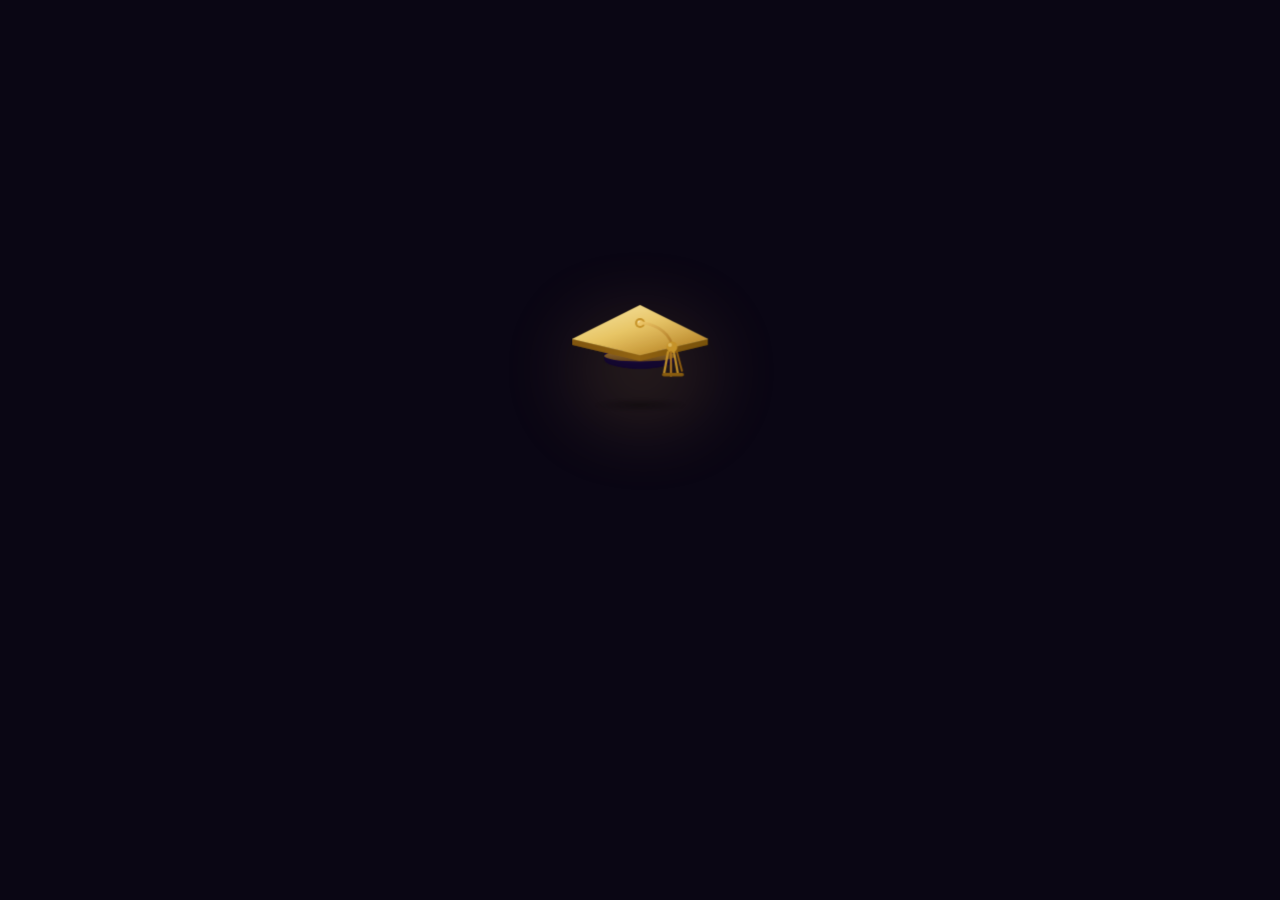
==== pages/ending.html @ 3f650e3c "second commit" ====
<!DOCTYPE html>
<html lang="en">
<head>
  <meta charset="UTF-8">
  <meta name="viewport" content="width=device-width, initial-scale=1.0, maximum-scale=1.0, user-scalable=no">
  <title>Congratulations, Ellen!!! 🎓</title>
  <link href="https://fonts.googleapis.com/css2?family=Playfair+Display:ital,wght@0,700;1,400&family=Dancing+Script:wght@600;700&family=Lato:wght@300;400&display=swap" rel="stylesheet">
  <style>
    *{margin:0;padding:0;box-sizing:border-box;}
    html,body{width:100%;height:100%;overflow:hidden;background:#0a0614;}

    /* ── BG ── */
    #bg{
      position:fixed;inset:0;z-index:0;
      background:#0a0614;
      transition:background 3.5s cubic-bezier(.4,0,.2,1);
    }
    #bg.lit{
      background:radial-gradient(ellipse at 50% 55%,#2d1454 0%,#180838 50%,#0a0614 100%);
    }
    /* soft light bloom behind cap */
    #bloom{
      position:fixed;left:50%;top:38%;
      transform:translate(-50%,-50%);
      width:340px;height:340px;border-radius:50%;
      background:radial-gradient(circle,rgba(180,120,255,.18) 0%,transparent 70%);
      opacity:0;transition:opacity 2s ease;
      pointer-events:none;z-index:1;
    }
    #bloom.on{opacity:1;}

    /* ── CANVAS ── */
    #canvas{position:fixed;inset:0;z-index:2;pointer-events:none;}

    /* ── STAGE ── */
    #stage{
      position:fixed;inset:0;z-index:3;
      display:flex;flex-direction:column;
      align-items:center;justify-content:center;
      gap:32px;
    }

    /* ── CAP WRAPPER ── */
    #cap-wrap{
      opacity:0;
      will-change:transform,opacity;
      filter:drop-shadow(0 28px 48px rgba(200,150,80,.45));
    }
    #cap-svg{display:block;width:160px;height:160px;}

    /* idle hover after landing */
    #cap-wrap.hover{
      animation:capFloat 3.8s ease-in-out infinite;
    }
    @keyframes capFloat{
      0%,100%{transform:translateY(0px) rotate(0deg);}
      50%     {transform:translateY(-12px) rotate(2deg);}
    }

    /* tassel swing */
    #tassel{transform-origin:70px 46px;}
    #tassel.swing{animation:tSwing 1.6s cubic-bezier(.36,.07,.19,.97) 2.5;}
    @keyframes tSwing{
      0%  {transform:rotate(0deg);}
      20% {transform:rotate(20deg);}
      50% {transform:rotate(-16deg);}
      80% {transform:rotate(10deg);}
      100%{transform:rotate(0deg);}
    }

    /* ── TEXT ── */
    #text-block{
      text-align:center;padding:0 28px;
      display:flex;flex-direction:column;align-items:center;gap:10px;
      opacity:0;transform:translateY(30px);
      transition:opacity 1.6s cubic-bezier(.22,1,.36,1),
                 transform 1.6s cubic-bezier(.22,1,.36,1);
    }
    #text-block.show{opacity:1;transform:translateY(0);}

    .line1{
      font-family:'Playfair Display',serif;
      font-size:clamp(26px,6.5vw,44px);
      font-weight:700;color:#fdf6ec;
      letter-spacing:.5px;line-height:1.15;
      text-shadow:0 2px 40px rgba(200,150,80,.35);
    }
    .line1 span{
      font-style:italic;
      background:linear-gradient(100deg,#f5d878,#c9952a,#e0a0e8);
      -webkit-background-clip:text;-webkit-text-fill-color:transparent;
      background-clip:text;
    }
    .line2{
      font-family:'Dancing Script',cursive;
      font-size:clamp(18px,4.5vw,28px);
      font-weight:600;color:rgba(253,246,236,.78);
      opacity:0;transform:translateY(8px);
      transition:opacity 1.2s ease .5s,transform 1.2s ease .5s;
    }
    #text-block.show .line2{opacity:1;transform:translateY(0);}

    .divider{
      width:0;height:1px;
      background:linear-gradient(90deg,transparent,#c9952a,transparent);
      transition:width 1.2s cubic-bezier(.22,1,.36,1) .7s;
    }
    #text-block.show .divider{width:160px;}

    .line3{
      font-family:'Lato',sans-serif;font-weight:300;
      font-size:clamp(11px,2.5vw,13px);
      letter-spacing:4px;text-transform:uppercase;
      color:rgba(253,246,236,.35);
      opacity:0;transition:opacity 1s ease 1.2s;
    }
    #text-block.show .line3{opacity:1;}
  </style>
</head>
<body>
<div id="bg"></div>
<div id="bloom"></div>
<canvas id="canvas"></canvas>

<div id="stage">
  <div id="cap-wrap">
    <svg id="cap-svg" viewBox="0 0 160 160" xmlns="http://www.w3.org/2000/svg">
      <defs>
        <!-- Board top gradient -->
        <linearGradient id="gBoard" x1="0" y1="0" x2="1" y2="1">
          <stop offset="0%"   stop-color="#f8e080"/>
          <stop offset="45%"  stop-color="#e8c050"/>
          <stop offset="100%" stop-color="#b07820"/>
        </linearGradient>
        <!-- Board highlight (shine) -->
        <linearGradient id="gShine" x1="0" y1="0" x2=".6" y2="1">
          <stop offset="0%"  stop-color="rgba(255,255,255,.32)"/>
          <stop offset="100%" stop-color="rgba(255,255,255,0)"/>
        </linearGradient>
        <!-- Left side of board -->
        <linearGradient id="gLeft" x1="0" y1="0" x2="1" y2="0">
          <stop offset="0%"  stop-color="#7a5010"/>
          <stop offset="100%" stop-color="#a07018"/>
        </linearGradient>
        <!-- Right side of board -->
        <linearGradient id="gRight" x1="0" y1="0" x2="1" y2="0">
          <stop offset="0%"  stop-color="#9a6814"/>
          <stop offset="100%" stop-color="#6a4808"/>
        </linearGradient>
        <!-- Cap dome -->
        <radialGradient id="gDome" cx="42%" cy="30%" r="62%">
          <stop offset="0%"  stop-color="#3e2070"/>
          <stop offset="60%" stop-color="#220e48"/>
          <stop offset="100%" stop-color="#140830"/>
        </radialGradient>
        <!-- Dome band -->
        <linearGradient id="gBand" x1="0" y1="0" x2="0" y2="1">
          <stop offset="0%"  stop-color="#c9952a"/>
          <stop offset="100%" stop-color="#8a6010"/>
        </linearGradient>
        <!-- Tassel cord -->
        <linearGradient id="gCord" x1="0" y1="0" x2="1" y2="1">
          <stop offset="0%"  stop-color="#f0c96a"/>
          <stop offset="100%" stop-color="#b07820"/>
        </linearGradient>
        <!-- Shadow ellipse -->
        <radialGradient id="gShadow" cx="50%" cy="50%" r="50%">
          <stop offset="0%"  stop-color="rgba(0,0,0,.30)"/>
          <stop offset="100%" stop-color="rgba(0,0,0,0)"/>
        </radialGradient>
        <!-- Clip for board face -->
        <clipPath id="boardClip">
          <polygon points="80,28 148,62 80,78 12,62"/>
        </clipPath>
      </defs>

      <!-- ── SHADOW ── -->
      <ellipse cx="80" cy="128" rx="46" ry="7" fill="url(#gShadow)"/>

      <!-- ── DOME / CAP BODY ── -->
      <!-- back part visible below board -->
      <ellipse cx="80" cy="80" rx="36" ry="12" fill="#140830"/>
      <!-- main dome shape -->
      <path d="M44,78 Q44,50 80,48 Q116,50 116,78 L116,82 Q116,90 80,92 Q44,90 44,82 Z"
            fill="url(#gDome)"/>
      <!-- dome highlight -->
      <path d="M52,72 Q60,58 80,56 Q96,58 100,66"
            fill="none" stroke="rgba(255,255,255,.13)" stroke-width="5" stroke-linecap="round"/>

      <!-- gold band around dome -->
      <ellipse cx="80" cy="79" rx="36" ry="5.5" fill="url(#gBand)" opacity=".7"/>

      <!-- ── MORTARBOARD (flat board) ── -->
      <!-- right side depth panel -->
      <polygon points="80,78 148,62 148,68 80,84" fill="url(#gRight)"/>
      <!-- left side depth panel -->
      <polygon points="80,78 12,62 12,68 80,84"   fill="url(#gLeft)"/>
      <!-- front bottom edge -->
      <polygon points="12,68 80,84 148,68 148,62 80,78 12,62" fill="#8a5e10" opacity=".5"/>

      <!-- top face of board -->
      <polygon points="80,28 148,62 80,78 12,62" fill="url(#gBoard)"/>
      <!-- shine overlay on top face -->
      <polygon points="80,28 148,62 80,78 12,62" fill="url(#gShine)" clip-path="url(#boardClip)"/>
      <!-- subtle edge line -->
      <polygon points="80,28 148,62 80,78 12,62"
               fill="none" stroke="rgba(255,230,120,.25)" stroke-width=".8"/>

      <!-- ── BUTTON (centre top) ── -->
      <circle cx="80" cy="46" r="5"   fill="#c9952a"/>
      <circle cx="80" cy="46" r="3"   fill="#f0c96a"/>
      <circle cx="79" cy="45" r="1.2" fill="rgba(255,255,255,.55)"/>

      <!-- ── TASSEL ── -->
      <g id="tassel">
        <!-- cord from button, curves to right -->
        <path d="M80,46 C90,46 108,52 112,68"
              stroke="url(#gCord)" stroke-width="2.8" fill="none" stroke-linecap="round"/>
        <!-- knot ball -->
        <circle cx="112" cy="70" r="5.5" fill="#c9952a"/>
        <circle cx="110" cy="68" r="2"   fill="rgba(255,245,180,.4)"/>
        <!-- strands -->
        <line x1="108" y1="75" x2="104" y2="97" stroke="#c9952a" stroke-width="2.2" stroke-linecap="round"/>
        <line x1="111" y1="75" x2="111" y2="99" stroke="#b07820" stroke-width="2.2" stroke-linecap="round"/>
        <line x1="114" y1="75" x2="118" y2="97" stroke="#c9952a" stroke-width="2.2" stroke-linecap="round"/>
        <line x1="117" y1="75" x2="122" y2="94" stroke="#a06810" stroke-width="1.8" stroke-linecap="round"/>
        <!-- end bar -->
        <rect x="102" y="96" width="22" height="3.5" rx="1.8" fill="#8a5e10"/>
      </g>
    </svg>
  </div>

  <div id="text-block">
    <div class="line1">Congratulations,<br><span>Ellen!!!</span></div>
    <div class="divider"></div>
    <div class="line2">I'm so proud of you. ✨</div>
    
  </div>
</div>

<script src="https://cdnjs.cloudflare.com/ajax/libs/gsap/3.12.5/gsap.min.js"></script>
<script>
/* ════════════════════════════════
   PARTICLE SYSTEM
════════════════════════════════ */
const canvas = document.getElementById('canvas');
const ctx    = canvas.getContext('2d');
let W, H;
function resize(){ W = canvas.width = innerWidth; H = canvas.height = innerHeight; }
resize(); window.addEventListener('resize', resize);

const COLORS = [
  '#c084e8','#d4a0f5','#e8c0ff','#b06ad4',  // purples
  '#f5c6e8','#f0a0c8','#e87aaa','#ffc0d8',  // pinks / roses
  '#f8e080','#f0c96a','#e8aa40','#ffd060',  // golds
  '#ffffff','#fde8f8','#e8e0ff',             // whites / lavender
];

class Petal {
  constructor(fromBurst){
    this.fromBurst = fromBurst;
    this.init();
  }
  init(){
    if(this.fromBurst){
      this.x  = W/2 + (Math.random()-.5)*80;
      this.y  = H * .38;
      const ang = -Math.PI/2 + (Math.random()-.5)*Math.PI*.85;
      const spd = 5 + Math.random()*10;
      this.vx = Math.cos(ang)*spd;
      this.vy = Math.sin(ang)*spd - 2;
    } else {
      this.x  = Math.random()*W;
      this.y  = -20;
      this.vx = (Math.random()-.5)*1.8;
      this.vy = 1.4 + Math.random()*2.2;
    }
    this.color = COLORS[Math.floor(Math.random()*COLORS.length)];
    this.isPetal = Math.random() < .6;
    this.w = this.isPetal ? 5+Math.random()*9  : 4+Math.random()*6;
    this.h = this.isPetal ? this.w*2.2          : this.w*.5;
    this.rot   = Math.random()*Math.PI*2;
    this.rSpd  = (Math.random()-.5)*.14;
    this.wob   = Math.random()*Math.PI*2;
    this.wSpd  = .03+Math.random()*.04;
    this.grav  = .10+Math.random()*.08;
    this.alpha = 1;
    this.life  = 1;
    this.decay = .003+Math.random()*.004;
    this.alive = true;
  }
  step(){
    this.vy   += this.grav;
    this.wob  += this.wSpd;
    this.x    += this.vx + Math.sin(this.wob)*.7;
    this.y    += this.vy;
    this.rot  += this.rSpd;
    this.life -= this.decay;
    this.alpha = Math.max(0, this.life);
    if(this.y > H+40 || this.life <= 0) this.alive = false;
  }
  draw(){
    ctx.save();
    ctx.globalAlpha = this.alpha * .92;
    ctx.translate(this.x, this.y);
    ctx.rotate(this.rot);
    ctx.fillStyle = this.color;
    if(this.isPetal){
      ctx.beginPath();
      ctx.ellipse(0, 0, this.w*.38, this.h*.5, 0, 0, Math.PI*2);
      ctx.fill();
      ctx.strokeStyle = 'rgba(255,255,255,.18)';
      ctx.lineWidth = .6;
      ctx.beginPath();
      ctx.moveTo(0,-this.h*.45); ctx.lineTo(0,this.h*.45);
      ctx.stroke();
    } else {
      ctx.beginPath();
      ctx.roundRect(-this.w/2,-this.h/2,this.w,this.h,1);
      ctx.fill();
    }
    ctx.restore();
  }
}

let petals = [];
let rafRunning = false;
function renderLoop(){
  ctx.clearRect(0,0,W,H);
  petals = petals.filter(p=>p.alive);
  petals.forEach(p=>{p.step();p.draw();});
  if(petals.length > 0) requestAnimationFrame(renderLoop);
  else rafRunning = false;
}
function startRender(){
  if(!rafRunning){ rafRunning=true; requestAnimationFrame(renderLoop); }
}

function spawnBurst(n=150){
  for(let i=0;i<n;i++) setTimeout(()=>{petals.push(new Petal(true)); startRender();}, i*5);
}
function spawnDrift(n=90, dur=7000){
  for(let i=0;i<n;i++) setTimeout(()=>{petals.push(new Petal(false)); startRender();}, (i/n)*dur);
}

/* ════════════════════════════════
   GSAP SEQUENCE
════════════════════════════════ */
const bg       = document.getElementById('bg');
const bloom    = document.getElementById('bloom');
const capWrap  = document.getElementById('cap-wrap');
const tassel   = document.getElementById('tassel');
const textBlock= document.getElementById('text-block');

gsap.set(capWrap, { y:80, opacity:0, scale:.75 });

const tl = gsap.timeline({ delay:.4 });

/* 1 — cap floats in gently */
tl.to(capWrap, {
  y:0, opacity:1, scale:1,
  duration:1.1,
  ease:'power3.out',
})

/* 2 — tiny settle bob */
.to(capWrap, { y:-8, duration:.28, ease:'power1.out' })
.to(capWrap, { y:0,  duration:.28, ease:'power1.in'  })

/* 3 — bg fades to purple */
.add(()=>{ bg.classList.add('lit'); bloom.classList.add('on'); }, '-=.4')

/* 4 — BIG TOSS: cap launches upward */
.to(capWrap, {
  y: -H * .30,
  scale: 1.15,
  rotation: -10,
  duration: .62,
  ease: 'power2.out',
})

/* 5 — hang at peak (slow down) */
.to(capWrap, {
  y: -H * .32,
  scale: 1.18,
  rotation: -12,
  duration: .22,
  ease: 'power1.out',
})

/* 6 — burst + sparkles exactly at peak */
.add(()=>{
  spawnBurst(160);
})

/* 7 — fall back, overshoot */
.to(capWrap, {
  y: 14,
  scale: .96,
  rotation: 5,
  duration: .58,
  ease: 'power2.in',
})

/* 8 — bounce settle */
.to(capWrap, {
  y: -6,
  scale:1.02,
  rotation:-2,
  duration:.2,
  ease:'power2.out',
})
.to(capWrap, {
  y:0,
  scale:1,
  rotation:0,
  duration:.18,
  ease:'power2.inOut',
})

/* 9 — tassel swings, cap starts hovering */
.add(()=>{
  tassel.classList.add('swing');
  capWrap.classList.add('hover');
  spawnDrift(100, 8000);
})

/* 10 — text fades in */
.add(()=>{ textBlock.classList.add('show'); }, '+=.35');

</script>
</body>
</html>
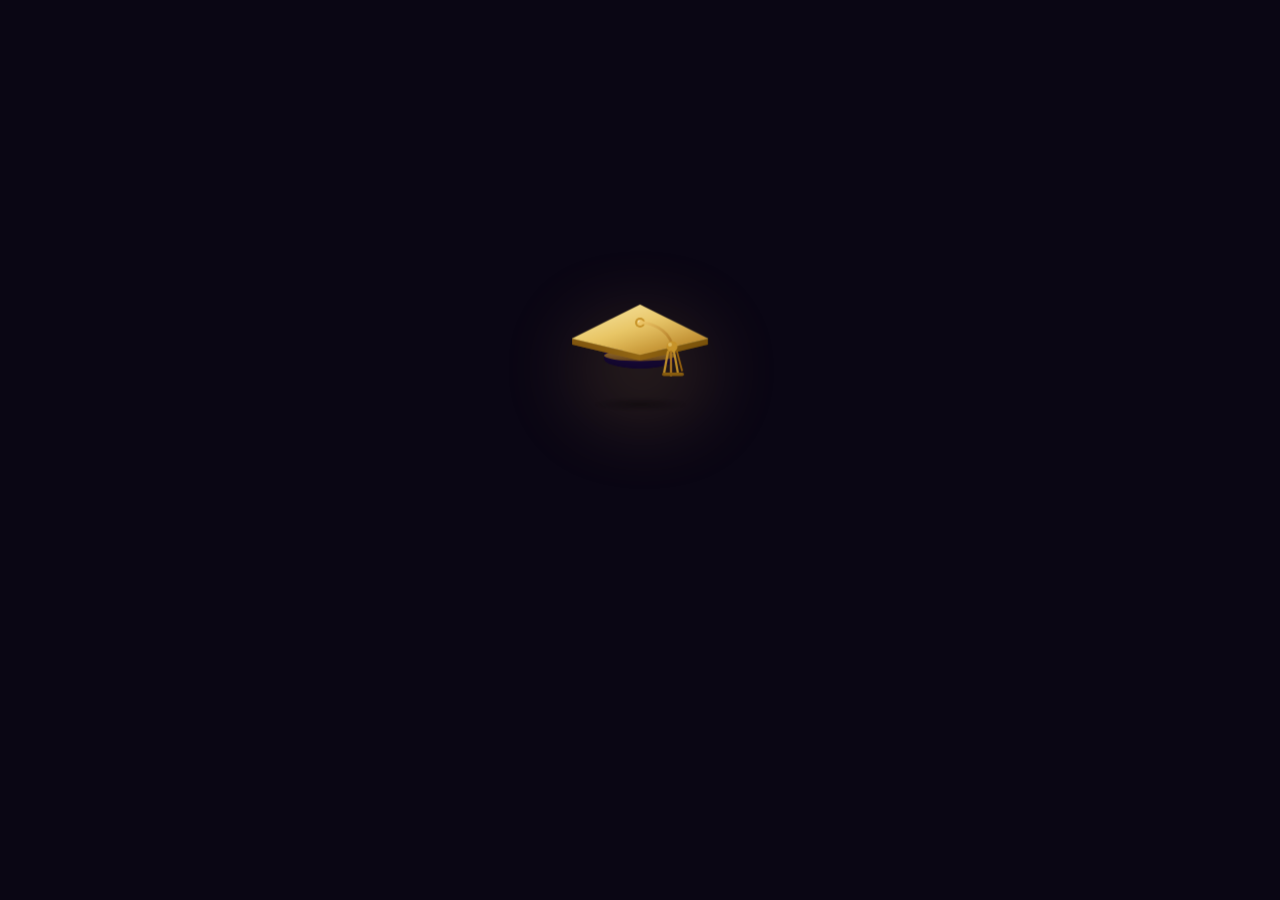
==== commit 73c9ccbd: "third" ====
--- a/pages/ending.html
+++ b/pages/ending.html
@@ -9,7 +9,6 @@
     *{margin:0;padding:0;box-sizing:border-box;}
     html,body{width:100%;height:100%;overflow:hidden;background:#0a0614;}
 
-    /* ── BG ── */
     #bg{
       position:fixed;inset:0;z-index:0;
       background:#0a0614;
@@ -18,7 +17,7 @@
     #bg.lit{
       background:radial-gradient(ellipse at 50% 55%,#2d1454 0%,#180838 50%,#0a0614 100%);
     }
-    /* soft light bloom behind cap */
+
     #bloom{
       position:fixed;left:50%;top:38%;
       transform:translate(-50%,-50%);
@@ -29,10 +28,8 @@
     }
     #bloom.on{opacity:1;}
 
-    /* ── CANVAS ── */
     #canvas{position:fixed;inset:0;z-index:2;pointer-events:none;}
 
-    /* ── STAGE ── */
     #stage{
       position:fixed;inset:0;z-index:3;
       display:flex;flex-direction:column;
@@ -40,7 +37,6 @@
       gap:32px;
     }
 
-    /* ── CAP WRAPPER ── */
     #cap-wrap{
       opacity:0;
       will-change:transform,opacity;
@@ -48,7 +44,6 @@
     }
     #cap-svg{display:block;width:160px;height:160px;}
 
-    /* idle hover after landing */
     #cap-wrap.hover{
       animation:capFloat 3.8s ease-in-out infinite;
     }
@@ -57,7 +52,6 @@
       50%     {transform:translateY(-12px) rotate(2deg);}
     }
 
-    /* tassel swing */
     #tassel{transform-origin:70px 46px;}
     #tassel.swing{animation:tSwing 1.6s cubic-bezier(.36,.07,.19,.97) 2.5;}
     @keyframes tSwing{
@@ -68,7 +62,6 @@
       100%{transform:rotate(0deg);}
     }
 
-    /* ── TEXT ── */
     #text-block{
       text-align:center;padding:0 28px;
       display:flex;flex-direction:column;align-items:center;gap:10px;
@@ -115,6 +108,61 @@
       opacity:0;transition:opacity 1s ease 1.2s;
     }
     #text-block.show .line3{opacity:1;}
+
+    /* ── BACK BUTTON ── */
+    #back-btn{
+      position:fixed;
+      bottom:36px;
+      left:50%;
+      transform:translateX(-50%);
+      z-index:10;
+      opacity:0;
+      transition:opacity 1s ease;
+      pointer-events:none;
+    }
+    #back-btn.show{
+      opacity:1;
+      pointer-events:all;
+    }
+    #back-btn button{
+      display:flex;align-items:center;gap:8px;
+      background:rgba(255,255,255,.06);
+      border:1px solid rgba(201,149,42,.35);
+      color:rgba(253,246,236,.65);
+      font-family:'Lato',sans-serif;
+      font-weight:300;
+      font-size:12px;
+      letter-spacing:3px;
+      text-transform:uppercase;
+      padding:11px 26px 11px 20px;
+      border-radius:100px;
+      cursor:pointer;
+      backdrop-filter:blur(10px);
+      min-width:44px;min-height:44px;
+      transition:
+        background .3s ease,
+        border-color .3s ease,
+        color .3s ease,
+        transform .2s ease,
+        box-shadow .3s ease;
+    }
+    #back-btn button:hover{
+      background:rgba(201,149,42,.15);
+      border-color:rgba(201,149,42,.7);
+      color:#fdf6ec;
+      transform:scale(1.04);
+      box-shadow:0 4px 28px rgba(201,149,42,.18);
+    }
+    #back-btn button:active{ transform:scale(.97); }
+    #back-btn button svg{
+      flex-shrink:0;
+      opacity:.75;
+      transition:transform .3s ease, opacity .3s ease;
+    }
+    #back-btn button:hover svg{
+      transform:translateX(-3px);
+      opacity:1;
+    }
   </style>
 </head>
 <body>
@@ -126,105 +174,68 @@
   <div id="cap-wrap">
     <svg id="cap-svg" viewBox="0 0 160 160" xmlns="http://www.w3.org/2000/svg">
       <defs>
-        <!-- Board top gradient -->
         <linearGradient id="gBoard" x1="0" y1="0" x2="1" y2="1">
           <stop offset="0%"   stop-color="#f8e080"/>
           <stop offset="45%"  stop-color="#e8c050"/>
           <stop offset="100%" stop-color="#b07820"/>
         </linearGradient>
-        <!-- Board highlight (shine) -->
         <linearGradient id="gShine" x1="0" y1="0" x2=".6" y2="1">
           <stop offset="0%"  stop-color="rgba(255,255,255,.32)"/>
           <stop offset="100%" stop-color="rgba(255,255,255,0)"/>
         </linearGradient>
-        <!-- Left side of board -->
         <linearGradient id="gLeft" x1="0" y1="0" x2="1" y2="0">
           <stop offset="0%"  stop-color="#7a5010"/>
           <stop offset="100%" stop-color="#a07018"/>
         </linearGradient>
-        <!-- Right side of board -->
         <linearGradient id="gRight" x1="0" y1="0" x2="1" y2="0">
           <stop offset="0%"  stop-color="#9a6814"/>
           <stop offset="100%" stop-color="#6a4808"/>
         </linearGradient>
-        <!-- Cap dome -->
         <radialGradient id="gDome" cx="42%" cy="30%" r="62%">
           <stop offset="0%"  stop-color="#3e2070"/>
           <stop offset="60%" stop-color="#220e48"/>
           <stop offset="100%" stop-color="#140830"/>
         </radialGradient>
-        <!-- Dome band -->
         <linearGradient id="gBand" x1="0" y1="0" x2="0" y2="1">
           <stop offset="0%"  stop-color="#c9952a"/>
           <stop offset="100%" stop-color="#8a6010"/>
         </linearGradient>
-        <!-- Tassel cord -->
         <linearGradient id="gCord" x1="0" y1="0" x2="1" y2="1">
           <stop offset="0%"  stop-color="#f0c96a"/>
           <stop offset="100%" stop-color="#b07820"/>
         </linearGradient>
-        <!-- Shadow ellipse -->
         <radialGradient id="gShadow" cx="50%" cy="50%" r="50%">
           <stop offset="0%"  stop-color="rgba(0,0,0,.30)"/>
           <stop offset="100%" stop-color="rgba(0,0,0,0)"/>
         </radialGradient>
-        <!-- Clip for board face -->
         <clipPath id="boardClip">
           <polygon points="80,28 148,62 80,78 12,62"/>
         </clipPath>
       </defs>
 
-      <!-- ── SHADOW ── -->
       <ellipse cx="80" cy="128" rx="46" ry="7" fill="url(#gShadow)"/>
-
-      <!-- ── DOME / CAP BODY ── -->
-      <!-- back part visible below board -->
       <ellipse cx="80" cy="80" rx="36" ry="12" fill="#140830"/>
-      <!-- main dome shape -->
-      <path d="M44,78 Q44,50 80,48 Q116,50 116,78 L116,82 Q116,90 80,92 Q44,90 44,82 Z"
-            fill="url(#gDome)"/>
-      <!-- dome highlight -->
-      <path d="M52,72 Q60,58 80,56 Q96,58 100,66"
-            fill="none" stroke="rgba(255,255,255,.13)" stroke-width="5" stroke-linecap="round"/>
-
-      <!-- gold band around dome -->
+      <path d="M44,78 Q44,50 80,48 Q116,50 116,78 L116,82 Q116,90 80,92 Q44,90 44,82 Z" fill="url(#gDome)"/>
+      <path d="M52,72 Q60,58 80,56 Q96,58 100,66" fill="none" stroke="rgba(255,255,255,.13)" stroke-width="5" stroke-linecap="round"/>
       <ellipse cx="80" cy="79" rx="36" ry="5.5" fill="url(#gBand)" opacity=".7"/>
-
-      <!-- ── MORTARBOARD (flat board) ── -->
-      <!-- right side depth panel -->
       <polygon points="80,78 148,62 148,68 80,84" fill="url(#gRight)"/>
-      <!-- left side depth panel -->
       <polygon points="80,78 12,62 12,68 80,84"   fill="url(#gLeft)"/>
-      <!-- front bottom edge -->
       <polygon points="12,68 80,84 148,68 148,62 80,78 12,62" fill="#8a5e10" opacity=".5"/>
-
-      <!-- top face of board -->
       <polygon points="80,28 148,62 80,78 12,62" fill="url(#gBoard)"/>
-      <!-- shine overlay on top face -->
       <polygon points="80,28 148,62 80,78 12,62" fill="url(#gShine)" clip-path="url(#boardClip)"/>
-      <!-- subtle edge line -->
-      <polygon points="80,28 148,62 80,78 12,62"
-               fill="none" stroke="rgba(255,230,120,.25)" stroke-width=".8"/>
-
-      <!-- ── BUTTON (centre top) ── -->
+      <polygon points="80,28 148,62 80,78 12,62" fill="none" stroke="rgba(255,230,120,.25)" stroke-width=".8"/>
       <circle cx="80" cy="46" r="5"   fill="#c9952a"/>
       <circle cx="80" cy="46" r="3"   fill="#f0c96a"/>
       <circle cx="79" cy="45" r="1.2" fill="rgba(255,255,255,.55)"/>
 
-      <!-- ── TASSEL ── -->
       <g id="tassel">
-        <!-- cord from button, curves to right -->
-        <path d="M80,46 C90,46 108,52 112,68"
-              stroke="url(#gCord)" stroke-width="2.8" fill="none" stroke-linecap="round"/>
-        <!-- knot ball -->
+        <path d="M80,46 C90,46 108,52 112,68" stroke="url(#gCord)" stroke-width="2.8" fill="none" stroke-linecap="round"/>
         <circle cx="112" cy="70" r="5.5" fill="#c9952a"/>
         <circle cx="110" cy="68" r="2"   fill="rgba(255,245,180,.4)"/>
-        <!-- strands -->
         <line x1="108" y1="75" x2="104" y2="97" stroke="#c9952a" stroke-width="2.2" stroke-linecap="round"/>
         <line x1="111" y1="75" x2="111" y2="99" stroke="#b07820" stroke-width="2.2" stroke-linecap="round"/>
         <line x1="114" y1="75" x2="118" y2="97" stroke="#c9952a" stroke-width="2.2" stroke-linecap="round"/>
         <line x1="117" y1="75" x2="122" y2="94" stroke="#a06810" stroke-width="1.8" stroke-linecap="round"/>
-        <!-- end bar -->
         <rect x="102" y="96" width="22" height="3.5" rx="1.8" fill="#8a5e10"/>
       </g>
     </svg>
@@ -234,8 +245,17 @@
     <div class="line1">Congratulations,<br><span>Ellen!!!</span></div>
     <div class="divider"></div>
     <div class="line2">I'm so proud of you. ✨</div>
-    
   </div>
+</div>
+
+<!-- BACK BUTTON -->
+<div id="back-btn">
+  <button onclick="goBack()">
+    <svg width="14" height="14" viewBox="0 0 14 14" fill="none" xmlns="http://www.w3.org/2000/svg">
+      <path d="M9 2L4 7L9 12" stroke="currentColor" stroke-width="1.6" stroke-linecap="round" stroke-linejoin="round"/>
+    </svg>
+    Back
+  </button>
 </div>
 
 <script src="https://cdnjs.cloudflare.com/ajax/libs/gsap/3.12.5/gsap.min.js"></script>
@@ -250,67 +270,58 @@
 resize(); window.addEventListener('resize', resize);
 
 const COLORS = [
-  '#c084e8','#d4a0f5','#e8c0ff','#b06ad4',  // purples
-  '#f5c6e8','#f0a0c8','#e87aaa','#ffc0d8',  // pinks / roses
-  '#f8e080','#f0c96a','#e8aa40','#ffd060',  // golds
-  '#ffffff','#fde8f8','#e8e0ff',             // whites / lavender
+  '#c084e8','#d4a0f5','#e8c0ff','#b06ad4',
+  '#f5c6e8','#f0a0c8','#e87aaa','#ffc0d8',
+  '#f8e080','#f0c96a','#e8aa40','#ffd060',
+  '#ffffff','#fde8f8','#e8e0ff',
 ];
 
 class Petal {
-  constructor(fromBurst){
-    this.fromBurst = fromBurst;
-    this.init();
-  }
+  constructor(fromBurst){ this.fromBurst=fromBurst; this.init(); }
   init(){
     if(this.fromBurst){
-      this.x  = W/2 + (Math.random()-.5)*80;
-      this.y  = H * .38;
-      const ang = -Math.PI/2 + (Math.random()-.5)*Math.PI*.85;
-      const spd = 5 + Math.random()*10;
-      this.vx = Math.cos(ang)*spd;
-      this.vy = Math.sin(ang)*spd - 2;
+      this.x  = W/2+(Math.random()-.5)*80;
+      this.y  = H*.38;
+      const ang=-Math.PI/2+(Math.random()-.5)*Math.PI*.85;
+      const spd=5+Math.random()*10;
+      this.vx=Math.cos(ang)*spd; this.vy=Math.sin(ang)*spd-2;
     } else {
-      this.x  = Math.random()*W;
-      this.y  = -20;
-      this.vx = (Math.random()-.5)*1.8;
-      this.vy = 1.4 + Math.random()*2.2;
-    }
-    this.color = COLORS[Math.floor(Math.random()*COLORS.length)];
-    this.isPetal = Math.random() < .6;
-    this.w = this.isPetal ? 5+Math.random()*9  : 4+Math.random()*6;
-    this.h = this.isPetal ? this.w*2.2          : this.w*.5;
-    this.rot   = Math.random()*Math.PI*2;
-    this.rSpd  = (Math.random()-.5)*.14;
-    this.wob   = Math.random()*Math.PI*2;
-    this.wSpd  = .03+Math.random()*.04;
-    this.grav  = .10+Math.random()*.08;
-    this.alpha = 1;
-    this.life  = 1;
-    this.decay = .003+Math.random()*.004;
-    this.alive = true;
+      this.x=Math.random()*W; this.y=-20;
+      this.vx=(Math.random()-.5)*1.8; this.vy=1.4+Math.random()*2.2;
+    }
+    this.color=COLORS[Math.floor(Math.random()*COLORS.length)];
+    this.isPetal=Math.random()<.6;
+    this.w=this.isPetal?5+Math.random()*9:4+Math.random()*6;
+    this.h=this.isPetal?this.w*2.2:this.w*.5;
+    this.rot=Math.random()*Math.PI*2;
+    this.rSpd=(Math.random()-.5)*.14;
+    this.wob=Math.random()*Math.PI*2;
+    this.wSpd=.03+Math.random()*.04;
+    this.grav=.10+Math.random()*.08;
+    this.alpha=1; this.life=1;
+    this.decay=.003+Math.random()*.004;
+    this.alive=true;
   }
   step(){
-    this.vy   += this.grav;
-    this.wob  += this.wSpd;
-    this.x    += this.vx + Math.sin(this.wob)*.7;
-    this.y    += this.vy;
-    this.rot  += this.rSpd;
-    this.life -= this.decay;
-    this.alpha = Math.max(0, this.life);
-    if(this.y > H+40 || this.life <= 0) this.alive = false;
+    this.vy+=this.grav; this.wob+=this.wSpd;
+    this.x+=this.vx+Math.sin(this.wob)*.7;
+    this.y+=this.vy; this.rot+=this.rSpd;
+    this.life-=this.decay;
+    this.alpha=Math.max(0,this.life);
+    if(this.y>H+40||this.life<=0) this.alive=false;
   }
   draw(){
     ctx.save();
-    ctx.globalAlpha = this.alpha * .92;
-    ctx.translate(this.x, this.y);
+    ctx.globalAlpha=this.alpha*.92;
+    ctx.translate(this.x,this.y);
     ctx.rotate(this.rot);
-    ctx.fillStyle = this.color;
+    ctx.fillStyle=this.color;
     if(this.isPetal){
       ctx.beginPath();
-      ctx.ellipse(0, 0, this.w*.38, this.h*.5, 0, 0, Math.PI*2);
+      ctx.ellipse(0,0,this.w*.38,this.h*.5,0,0,Math.PI*2);
       ctx.fill();
-      ctx.strokeStyle = 'rgba(255,255,255,.18)';
-      ctx.lineWidth = .6;
+      ctx.strokeStyle='rgba(255,255,255,.18)';
+      ctx.lineWidth=.6;
       ctx.beginPath();
       ctx.moveTo(0,-this.h*.45); ctx.lineTo(0,this.h*.45);
       ctx.stroke();
@@ -323,111 +334,57 @@
   }
 }
 
-let petals = [];
-let rafRunning = false;
+let petals=[], rafRunning=false;
 function renderLoop(){
   ctx.clearRect(0,0,W,H);
-  petals = petals.filter(p=>p.alive);
+  petals=petals.filter(p=>p.alive);
   petals.forEach(p=>{p.step();p.draw();});
-  if(petals.length > 0) requestAnimationFrame(renderLoop);
-  else rafRunning = false;
+  if(petals.length>0) requestAnimationFrame(renderLoop);
+  else rafRunning=false;
 }
-function startRender(){
-  if(!rafRunning){ rafRunning=true; requestAnimationFrame(renderLoop); }
-}
-
-function spawnBurst(n=150){
-  for(let i=0;i<n;i++) setTimeout(()=>{petals.push(new Petal(true)); startRender();}, i*5);
-}
-function spawnDrift(n=90, dur=7000){
-  for(let i=0;i<n;i++) setTimeout(()=>{petals.push(new Petal(false)); startRender();}, (i/n)*dur);
-}
+function startRender(){ if(!rafRunning){rafRunning=true;requestAnimationFrame(renderLoop);} }
+function spawnBurst(n=150){ for(let i=0;i<n;i++) setTimeout(()=>{petals.push(new Petal(true));startRender();},i*5); }
+function spawnDrift(n=90,dur=7000){ for(let i=0;i<n;i++) setTimeout(()=>{petals.push(new Petal(false));startRender();},(i/n)*dur); }
 
 /* ════════════════════════════════
    GSAP SEQUENCE
 ════════════════════════════════ */
-const bg       = document.getElementById('bg');
-const bloom    = document.getElementById('bloom');
-const capWrap  = document.getElementById('cap-wrap');
-const tassel   = document.getElementById('tassel');
-const textBlock= document.getElementById('text-block');
-
-gsap.set(capWrap, { y:80, opacity:0, scale:.75 });
-
-const tl = gsap.timeline({ delay:.4 });
-
-/* 1 — cap floats in gently */
-tl.to(capWrap, {
-  y:0, opacity:1, scale:1,
-  duration:1.1,
-  ease:'power3.out',
-})
-
-/* 2 — tiny settle bob */
-.to(capWrap, { y:-8, duration:.28, ease:'power1.out' })
-.to(capWrap, { y:0,  duration:.28, ease:'power1.in'  })
-
-/* 3 — bg fades to purple */
-.add(()=>{ bg.classList.add('lit'); bloom.classList.add('on'); }, '-=.4')
-
-/* 4 — BIG TOSS: cap launches upward */
-.to(capWrap, {
-  y: -H * .30,
-  scale: 1.15,
-  rotation: -10,
-  duration: .62,
-  ease: 'power2.out',
-})
-
-/* 5 — hang at peak (slow down) */
-.to(capWrap, {
-  y: -H * .32,
-  scale: 1.18,
-  rotation: -12,
-  duration: .22,
-  ease: 'power1.out',
-})
-
-/* 6 — burst + sparkles exactly at peak */
-.add(()=>{
-  spawnBurst(160);
-})
-
-/* 7 — fall back, overshoot */
-.to(capWrap, {
-  y: 14,
-  scale: .96,
-  rotation: 5,
-  duration: .58,
-  ease: 'power2.in',
-})
-
-/* 8 — bounce settle */
-.to(capWrap, {
-  y: -6,
-  scale:1.02,
-  rotation:-2,
-  duration:.2,
-  ease:'power2.out',
-})
-.to(capWrap, {
-  y:0,
-  scale:1,
-  rotation:0,
-  duration:.18,
-  ease:'power2.inOut',
-})
-
-/* 9 — tassel swings, cap starts hovering */
-.add(()=>{
-  tassel.classList.add('swing');
-  capWrap.classList.add('hover');
-  spawnDrift(100, 8000);
-})
-
-/* 10 — text fades in */
-.add(()=>{ textBlock.classList.add('show'); }, '+=.35');
-
+const bg        = document.getElementById('bg');
+const bloom     = document.getElementById('bloom');
+const capWrap   = document.getElementById('cap-wrap');
+const tassel    = document.getElementById('tassel');
+const textBlock = document.getElementById('text-block');
+const backBtn   = document.getElementById('back-btn');
+
+gsap.set(capWrap,{y:80,opacity:0,scale:.75});
+
+const tl = gsap.timeline({delay:.4});
+tl.to(capWrap,{y:0,opacity:1,scale:1,duration:1.1,ease:'power3.out'})
+  .to(capWrap,{y:-8,duration:.28,ease:'power1.out'})
+  .to(capWrap,{y:0,duration:.28,ease:'power1.in'})
+  .add(()=>{bg.classList.add('lit');bloom.classList.add('on');},' -=.4')
+  .to(capWrap,{y:-H*.30,scale:1.15,rotation:-10,duration:.62,ease:'power2.out'})
+  .to(capWrap,{y:-H*.32,scale:1.18,rotation:-12,duration:.22,ease:'power1.out'})
+  .add(()=>{ spawnBurst(160); })
+  .to(capWrap,{y:14,scale:.96,rotation:5,duration:.58,ease:'power2.in'})
+  .to(capWrap,{y:-6,scale:1.02,rotation:-2,duration:.2,ease:'power2.out'})
+  .to(capWrap,{y:0,scale:1,rotation:0,duration:.18,ease:'power2.inOut'})
+  .add(()=>{ tassel.classList.add('swing'); capWrap.classList.add('hover'); spawnDrift(100,8000); })
+  .add(()=>{ textBlock.classList.add('show'); },'+=.35')
+  .add(()=>{ backBtn.classList.add('show'); },'+=1.8');
+
+/* ════════════════════════════════
+   BACK NAVIGATION
+   — inside iframe  → postMessage to parent to close cleanly
+   — opened directly → history.back() or go to index
+════════════════════════════════ */
+function goBack(){
+  if(window.parent && window.parent !== window){
+    window.parent.postMessage('close-gift','*');
+  } else {
+    history.length > 1 ? history.back() : window.location.href = 'index.html';
+  }
+}
 </script>
 </body>
 </html>
